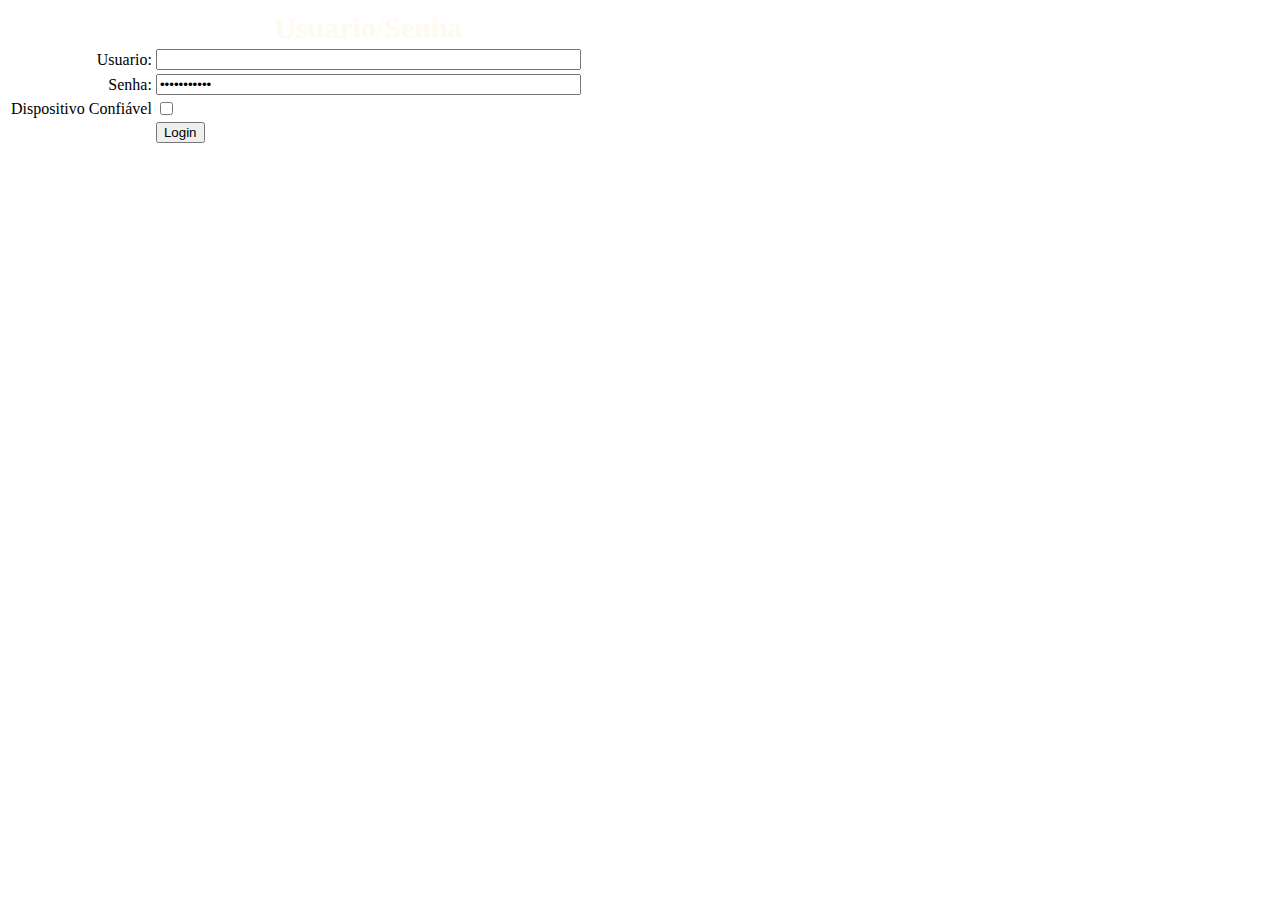
==== src/index.html @ 3498708c "rename" ====
<html>
    <style>

    </style>
    <script type="text/javascript" src="functionjavascript.js"></script>

    <head>
        <meta http-equiv="Content-Type" content="text/html; charset=UTF-8">
        <title>Pagina Login</title>
    </head>
    <body>

        <form name="loginPost" action="Curriculum.jsp" method="POST">
            <table border="0" style="alignment-adjust: central">
            <thead>
                <tr>
                    <th></th>
                    <th style="color: floralwhite; font-size: 30px;">Usuario/Senha</th>

                </tr>
            </thead>
            <tbody>
                <tr>
                    <td style="text-align: right"><label>Usuario:</label></td>
                    <td><input type="text" name="dsUsuario" id="dsUsuario" value="" size="50" /></td>
                </tr>
                <tr>
                    <td style="text-align: right"><label>Senha:</label></td>
                    <td><input type="password" name="dsSenha" id="dsSenha" value="***********" size="50"/></td>
                </tr>
                <tr>
                    <td><label>Dispositivo Confiável</label>    </td>
                    <td><input type="checkbox" name="ie_disp_conf" id="ie_disp_conf" value="ON" /></td>
                </tr>
                <tr>
                    <td></td>
                    <td><input type="submit" value="Login" name="submitEnviar" onclick="return loginSubmit()"/></td>
                </tr>
            </tbody>
        </table>

        </form>

    </body>
</html>
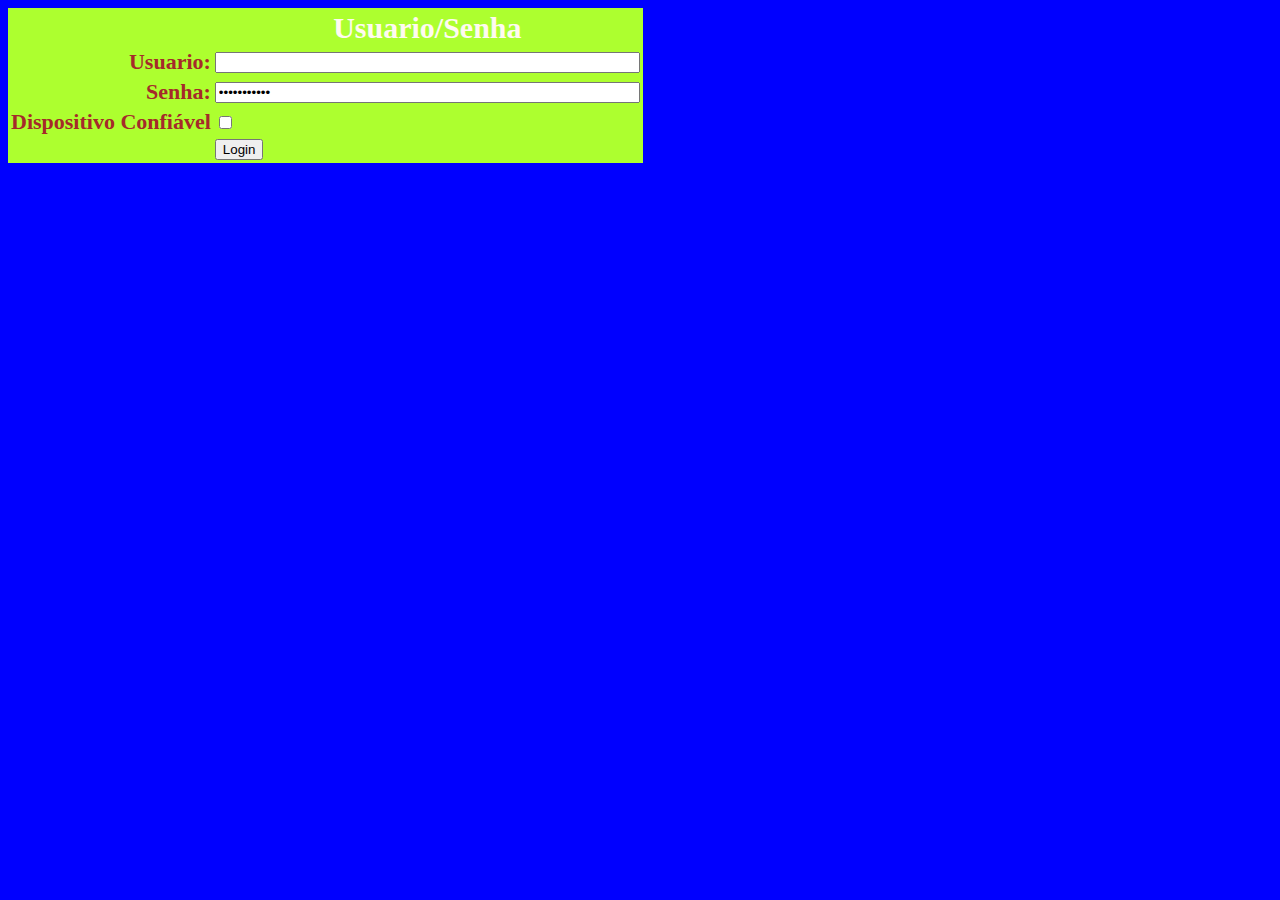
==== commit d5535224: "Inclusão de estilos.css" ====
--- a/src/index.html
+++ b/src/index.html
@@ -1,8 +1,6 @@
 
 <html>
-    <style>
-
-    </style>
+    <link rel="stylesheet" type="text/css" href="estilos.css">
     <script type="text/javascript" src="functionjavascript.js"></script>
 
     <head>
--- a/src/estilos.css
+++ b/src/estilos.css
@@ -0,0 +1,23 @@
+body{
+    background: blue;
+}
+
+label{
+    font-weight: bold;
+    text-align: right;
+    font-size: 22px;
+    color: brown;
+}
+
+h1{
+    background: red;
+    text-align: center;
+}
+
+h3{
+    text-align: center;
+}
+
+table{
+    background: greenyellow;
+}
